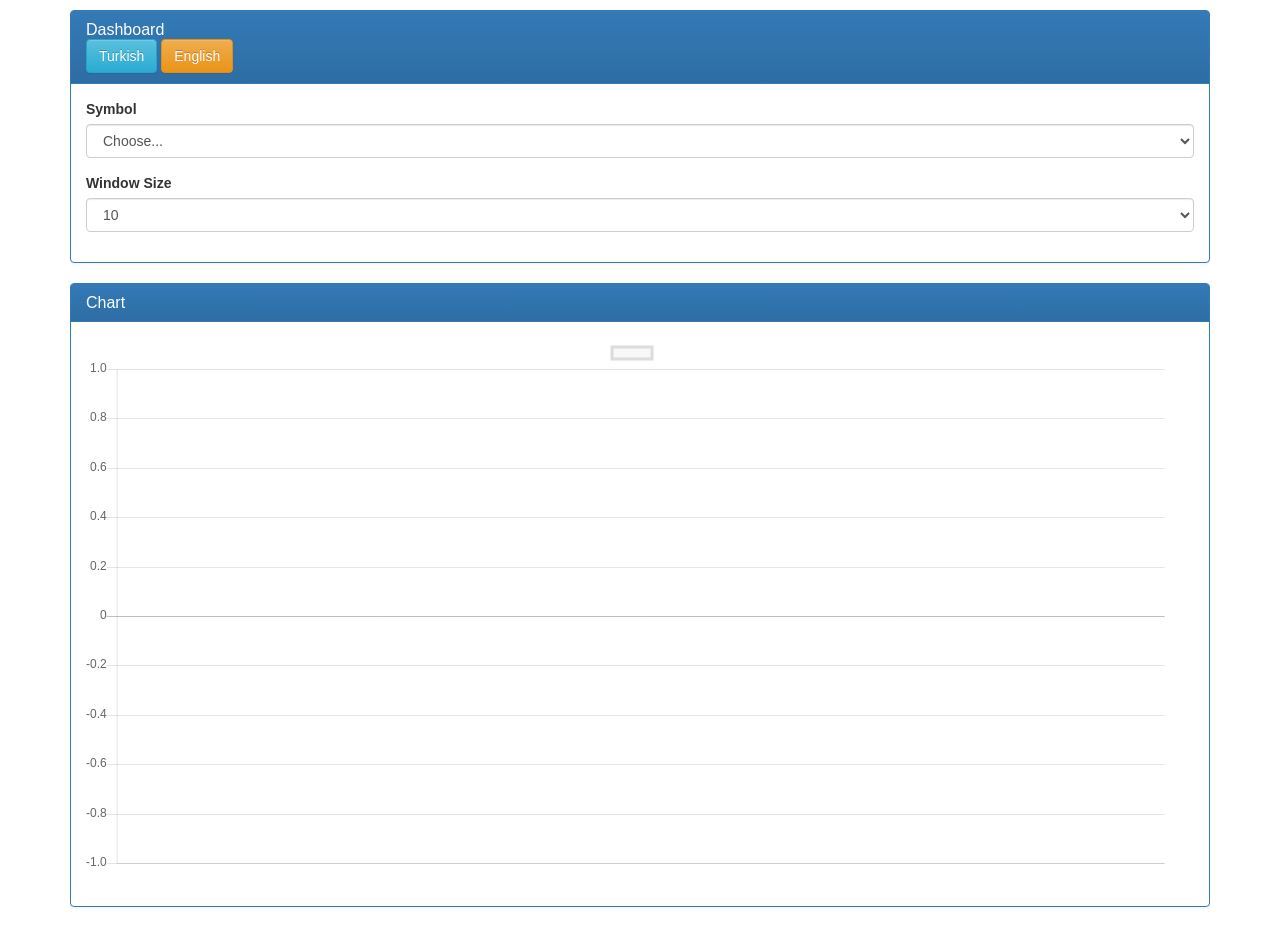
==== stockmarket-frontend/index.html @ b3293f83 "initial commit" ====
<!DOCTYPE html>
<html lang="en">
<head>
    <meta charset="UTF-8">
    <title>Stock Market Dashboard</title>
    <style type="text/css">
        @import url("css/bootstrap.css");
        @import url("css/bootstrap-theme.css");
        @import url("css/toastr.css");
    </style>
    <script type="text/javascript" src="js/lib/jquery-1.11.3.js"></script>
    <script type="text/javascript" src="js/lib/i18next-1.7.7.js"></script>
    <script type="text/javascript" src="js/lib/bootstrap.js"></script>
    <script type="text/javascript" src="js/lib/toastr.min.js"></script>
    <script type="text/javascript" src="js/lib/stomp.js"></script>
    <script type="text/javascript" src="js/lib/sockjs-0.3.4.js"></script>
    <script type="text/javascript" src="js/lib/knockout-3.4.2.debug.js"></script>
    <script type="text/javascript" src="js/lib/Chart.bundle.js"></script>
    <script type="text/javascript" src="js/lib/ko-chart.js"></script>
    <script type="text/javascript" src="js/config.js"></script>
    <script type="text/javascript" src="js/util.js"></script>
    <script type="text/javascript" src="js/monitor.js"></script>
</head>
<body>
<p />
<div class="container">
    <div class="panel panel-primary">
        <div class="panel-heading">
            <h3 class="panel-title" data-i18n="panelTitleDashboard"></h3>
            <button data-bind="click: changeLng('tr')"
                    class="btn btn-info"
                    data-i18n="buttonTurkish"></button>
            <button data-bind="click: changeLng('en')"
                    class="btn btn-warning"
                    data-i18n="buttonEnglish"></button>
        </div>
        <div class="panel-body">
            <div class="form-group">
                <label for="symbol" data-i18n="labelSymbol"></label>
                <select id="symbol"
                        data-bind="enable: !isMonitoring(), options: currencies,
                                   optionsText: 'name',
                                   value: symbol,
                                   optionsValue: 'symbol',
                                   optionsCaption: translate('optionChoose')"
                        class="form-control"></select>
            </div>
            <div class="form-group">
                <label for="windowSize" data-i18n="labelWindowSize"></label>
                <select id="windowSize"
                        data-bind="value: windowSize"
                        class="form-control">
                    <option label="10" value="10">10</option>
                    <option label="25" value="25">25</option>
                    <option label="50" value="50">50</option>
                </select>
            </div>
            <div class="form-group">
                <button class="btn btn-success"
                        data-i18n="buttonStart"
                        data-bind="visible: connected() && ! isMonitoring(), click: start"></button>
                <button class="btn btn-danger"
                        data-i18n="buttonStop"
                        data-bind="visible: connected() && isMonitoring(), click: stop"></button>
            </div>
        </div>
    </div>
    <div class="panel panel-primary">
        <div class="panel-heading">
            <h3 class="panel-title" data-i18n="panelTitleChart"></h3>
        </div>
        <div class="panel-body">
            <canvas data-bind="chart: { type: 'line', data: data, options: { observeChanges: true, throttle: 100, animation: { duration: 0} } }"></canvas>
        </div>
    </div>
</div>
</body>
</html>
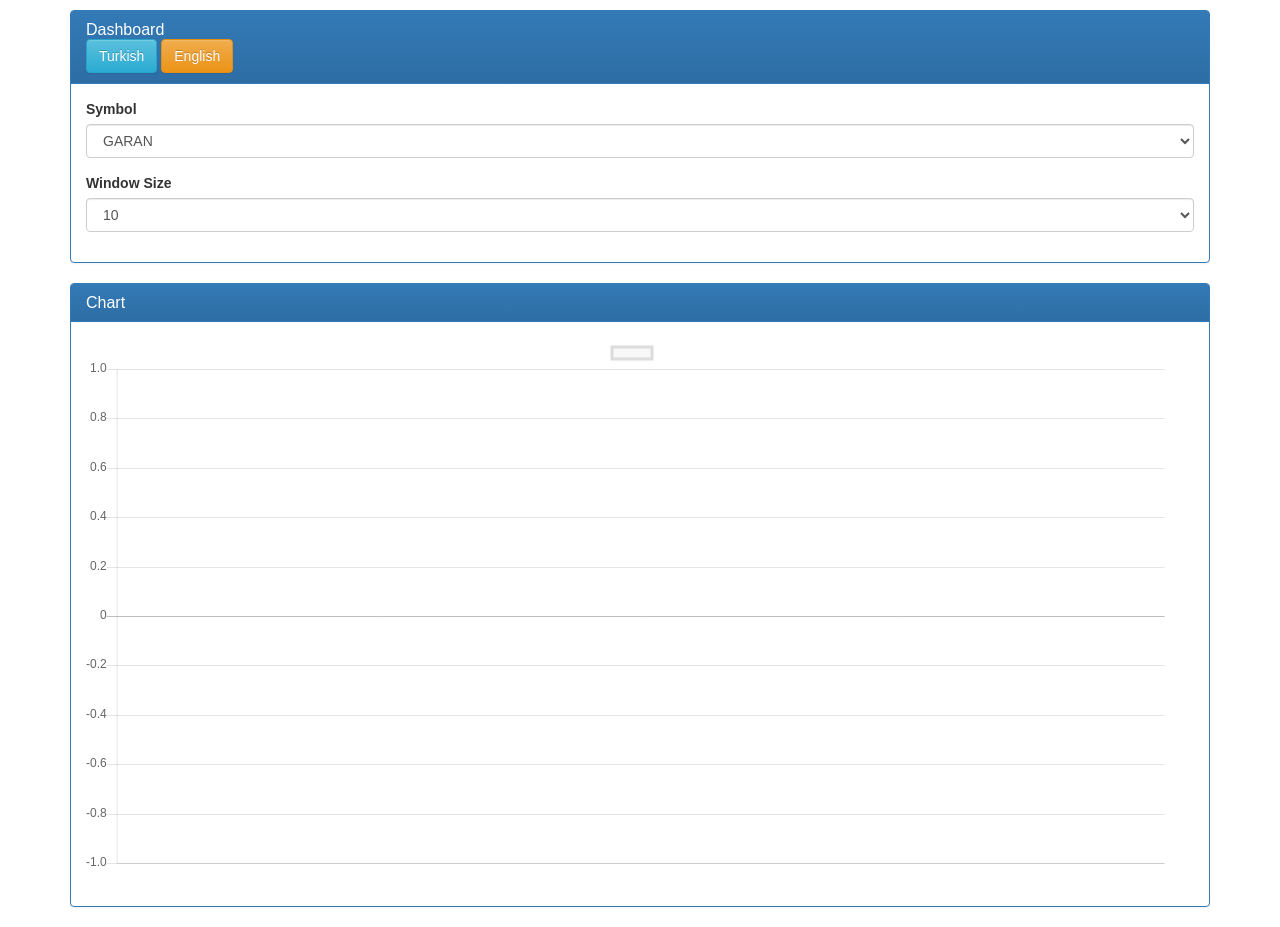
==== commit 53221e6d: "format source code minor improvements" ====
--- a/stockmarket-frontend/index.html
+++ b/stockmarket-frontend/index.html
@@ -22,45 +22,32 @@
     <script type="text/javascript" src="js/monitor.js"></script>
 </head>
 <body>
-<p />
+<p/>
 <div class="container">
     <div class="panel panel-primary">
         <div class="panel-heading">
             <h3 class="panel-title" data-i18n="panelTitleDashboard"></h3>
-            <button data-bind="click: changeLng('tr')"
-                    class="btn btn-info"
-                    data-i18n="buttonTurkish"></button>
-            <button data-bind="click: changeLng('en')"
-                    class="btn btn-warning"
-                    data-i18n="buttonEnglish"></button>
+            <button data-bind="click: changeLng('tr')" class="btn btn-info" data-i18n="buttonTurkish"></button>
+            <button data-bind="click: changeLng('en')" class="btn btn-warning" data-i18n="buttonEnglish"></button>
         </div>
         <div class="panel-body">
             <div class="form-group">
                 <label for="symbol" data-i18n="labelSymbol"></label>
-                <select id="symbol"
-                        data-bind="enable: !isMonitoring(), options: currencies,
-                                   optionsText: 'name',
-                                   value: symbol,
-                                   optionsValue: 'symbol',
-                                   optionsCaption: translate('optionChoose')"
+                <select id="symbol" data-bind="enable: !isMonitoring(), options: symbols, value: symbol"
                         class="form-control"></select>
             </div>
             <div class="form-group">
                 <label for="windowSize" data-i18n="labelWindowSize"></label>
-                <select id="windowSize"
-                        data-bind="value: windowSize"
-                        class="form-control">
+                <select id="windowSize" data-bind="value: windowSize" class="form-control">
                     <option label="10" value="10">10</option>
                     <option label="25" value="25">25</option>
                     <option label="50" value="50">50</option>
                 </select>
             </div>
             <div class="form-group">
-                <button class="btn btn-success"
-                        data-i18n="buttonStart"
+                <button class="btn btn-success" data-i18n="buttonStart"
                         data-bind="visible: connected() && ! isMonitoring(), click: start"></button>
-                <button class="btn btn-danger"
-                        data-i18n="buttonStop"
+                <button class="btn btn-danger" data-i18n="buttonStop"
                         data-bind="visible: connected() && isMonitoring(), click: stop"></button>
             </div>
         </div>
